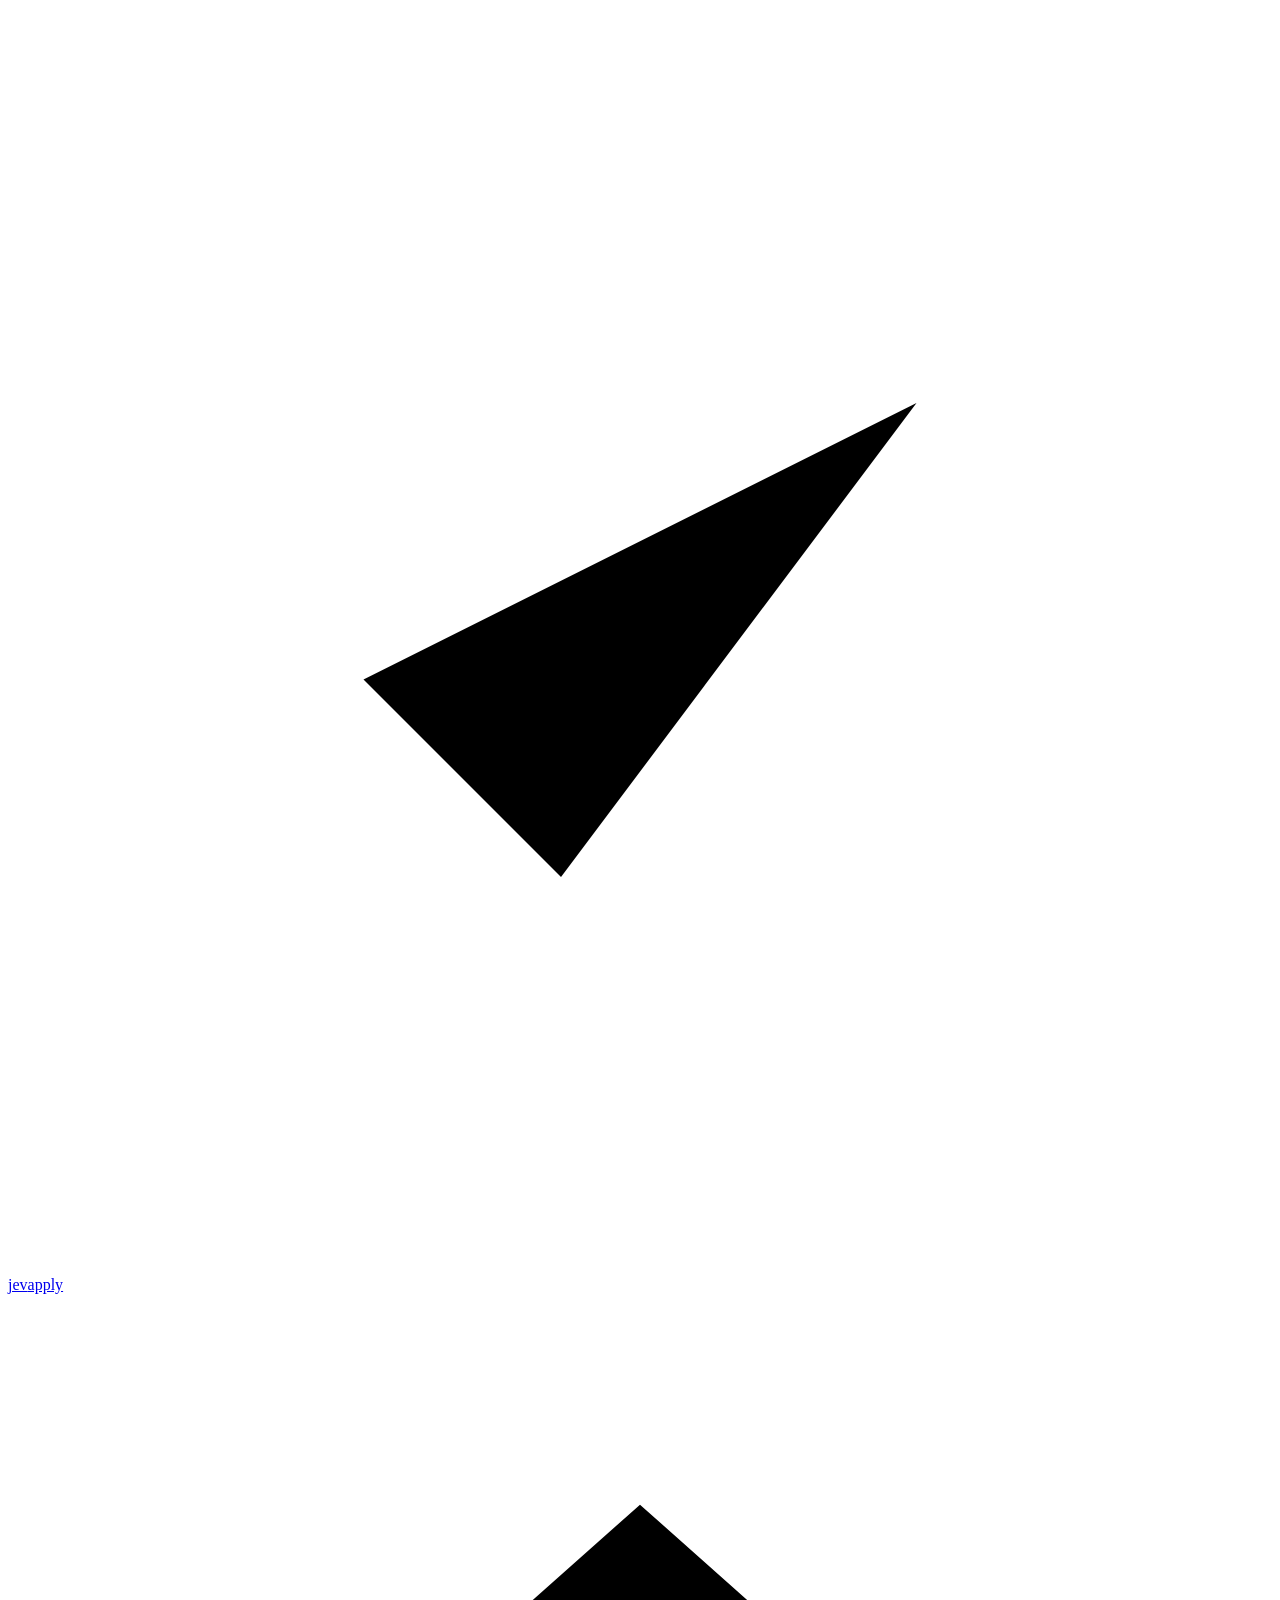
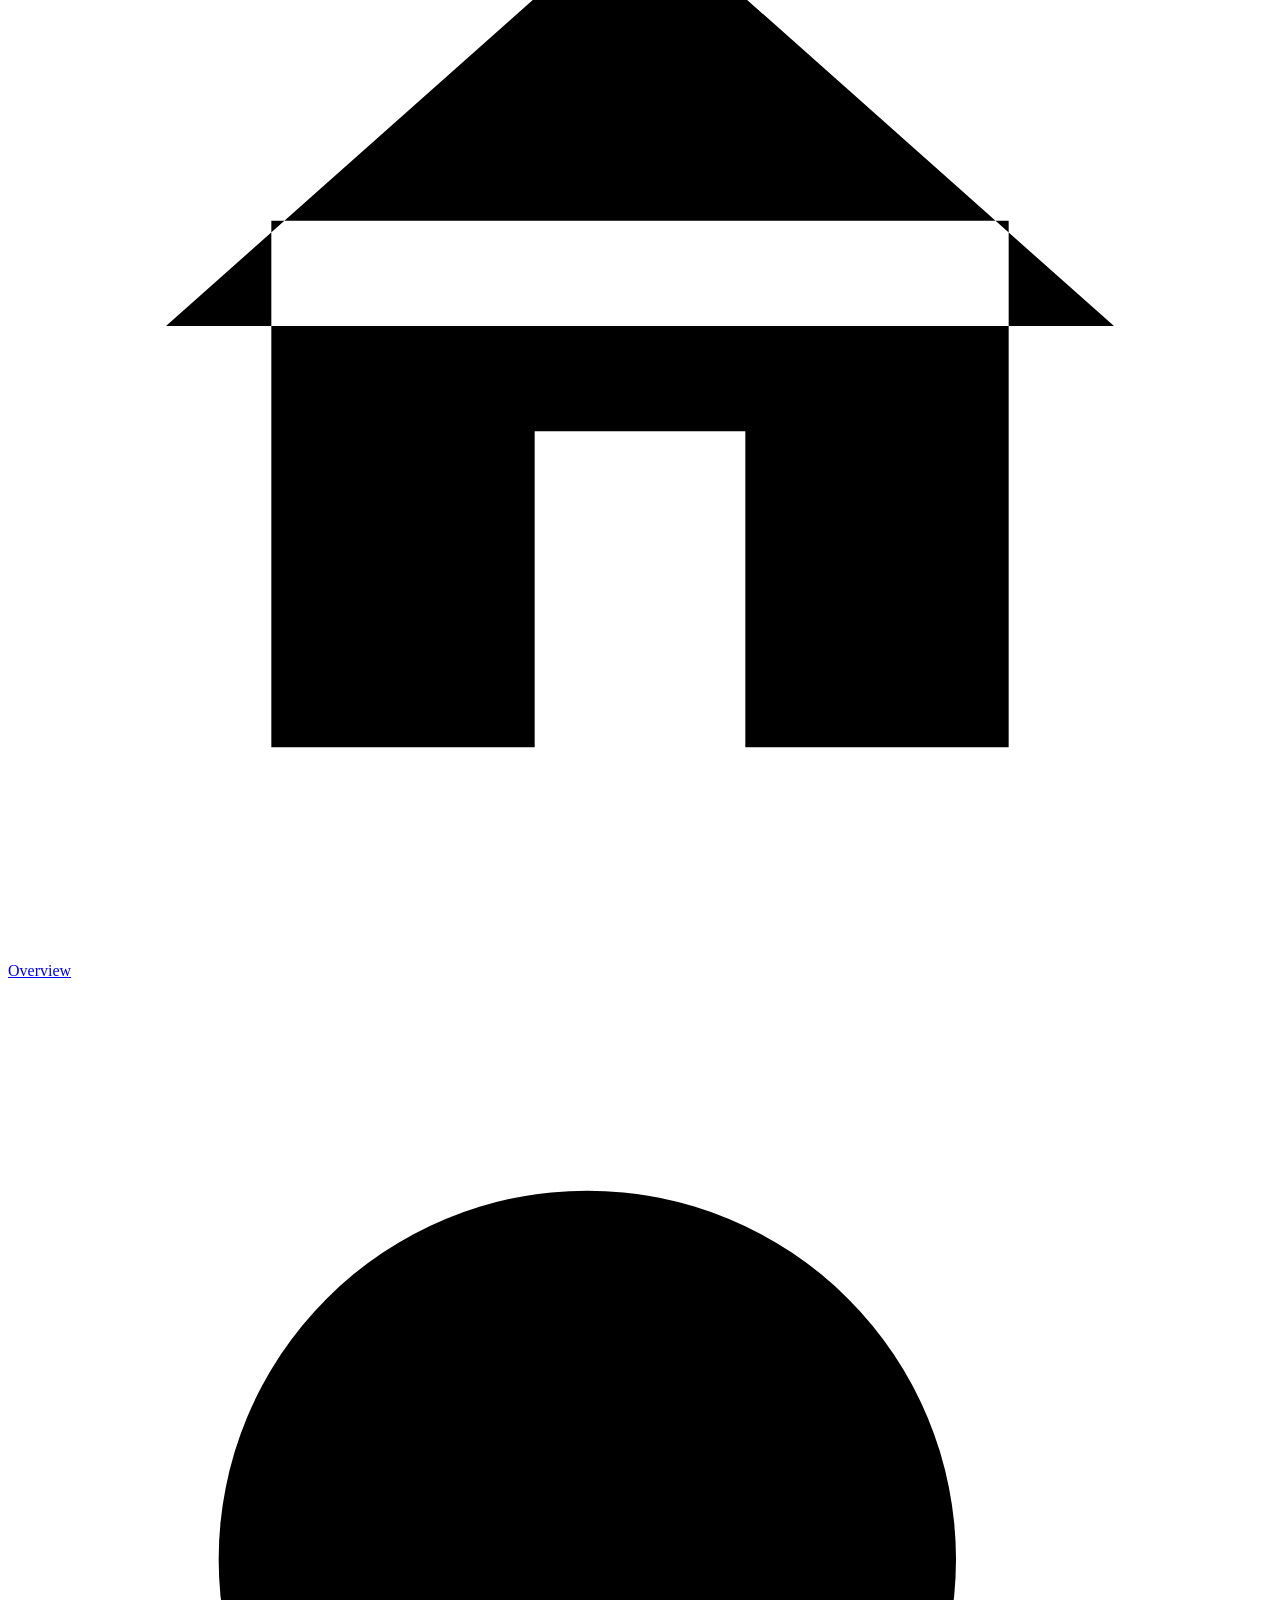
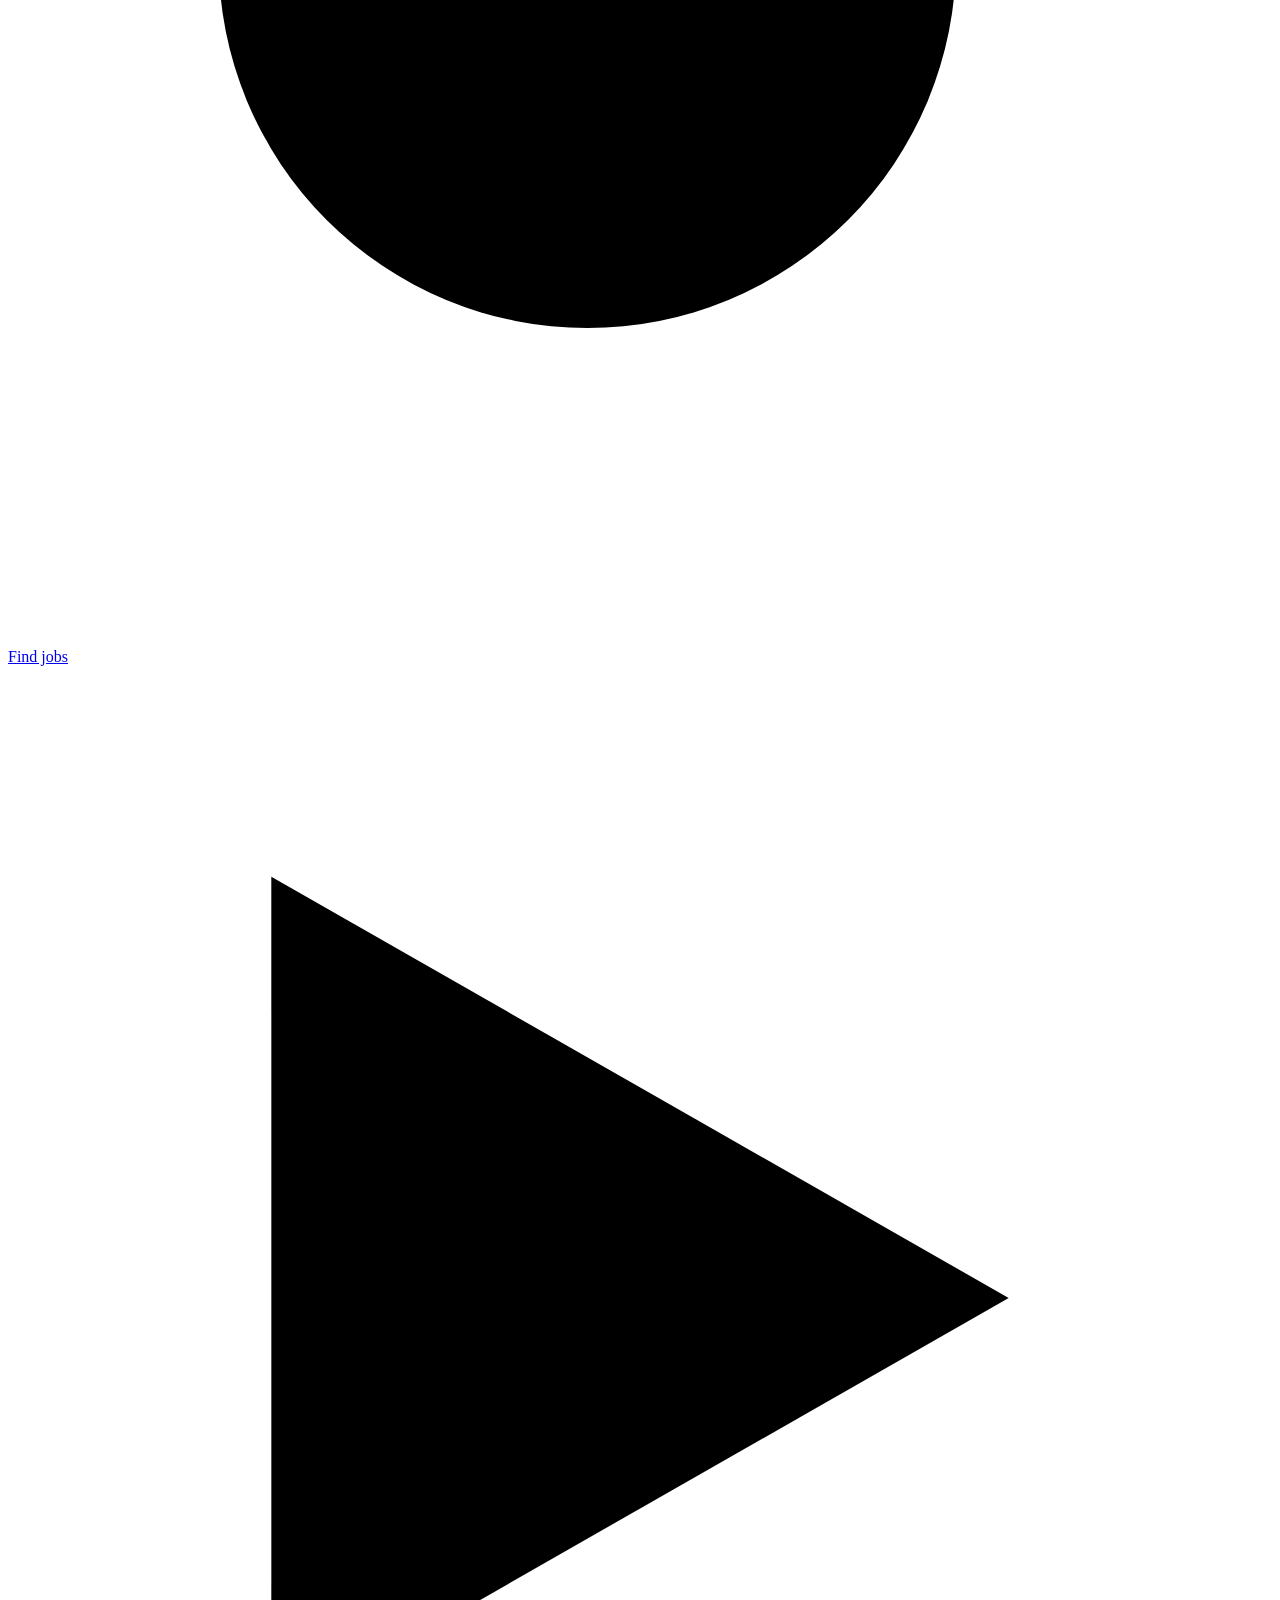
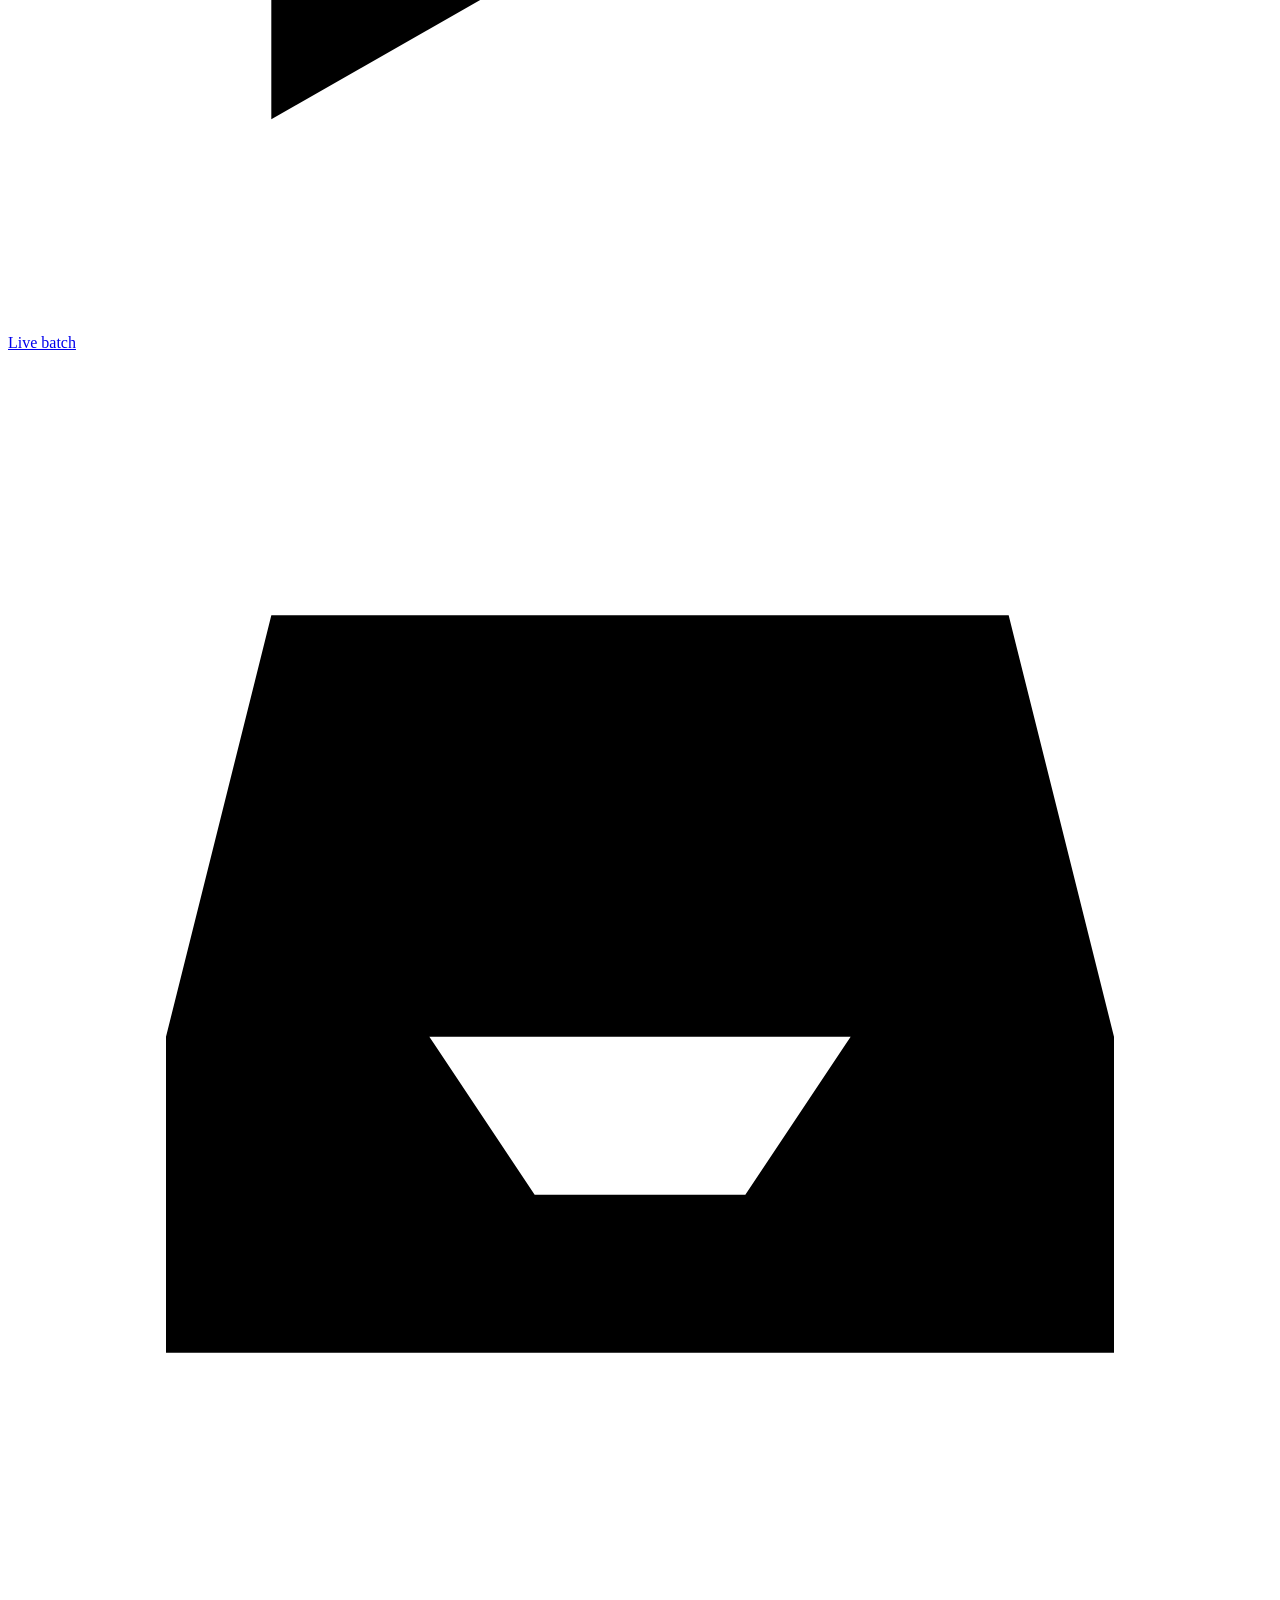
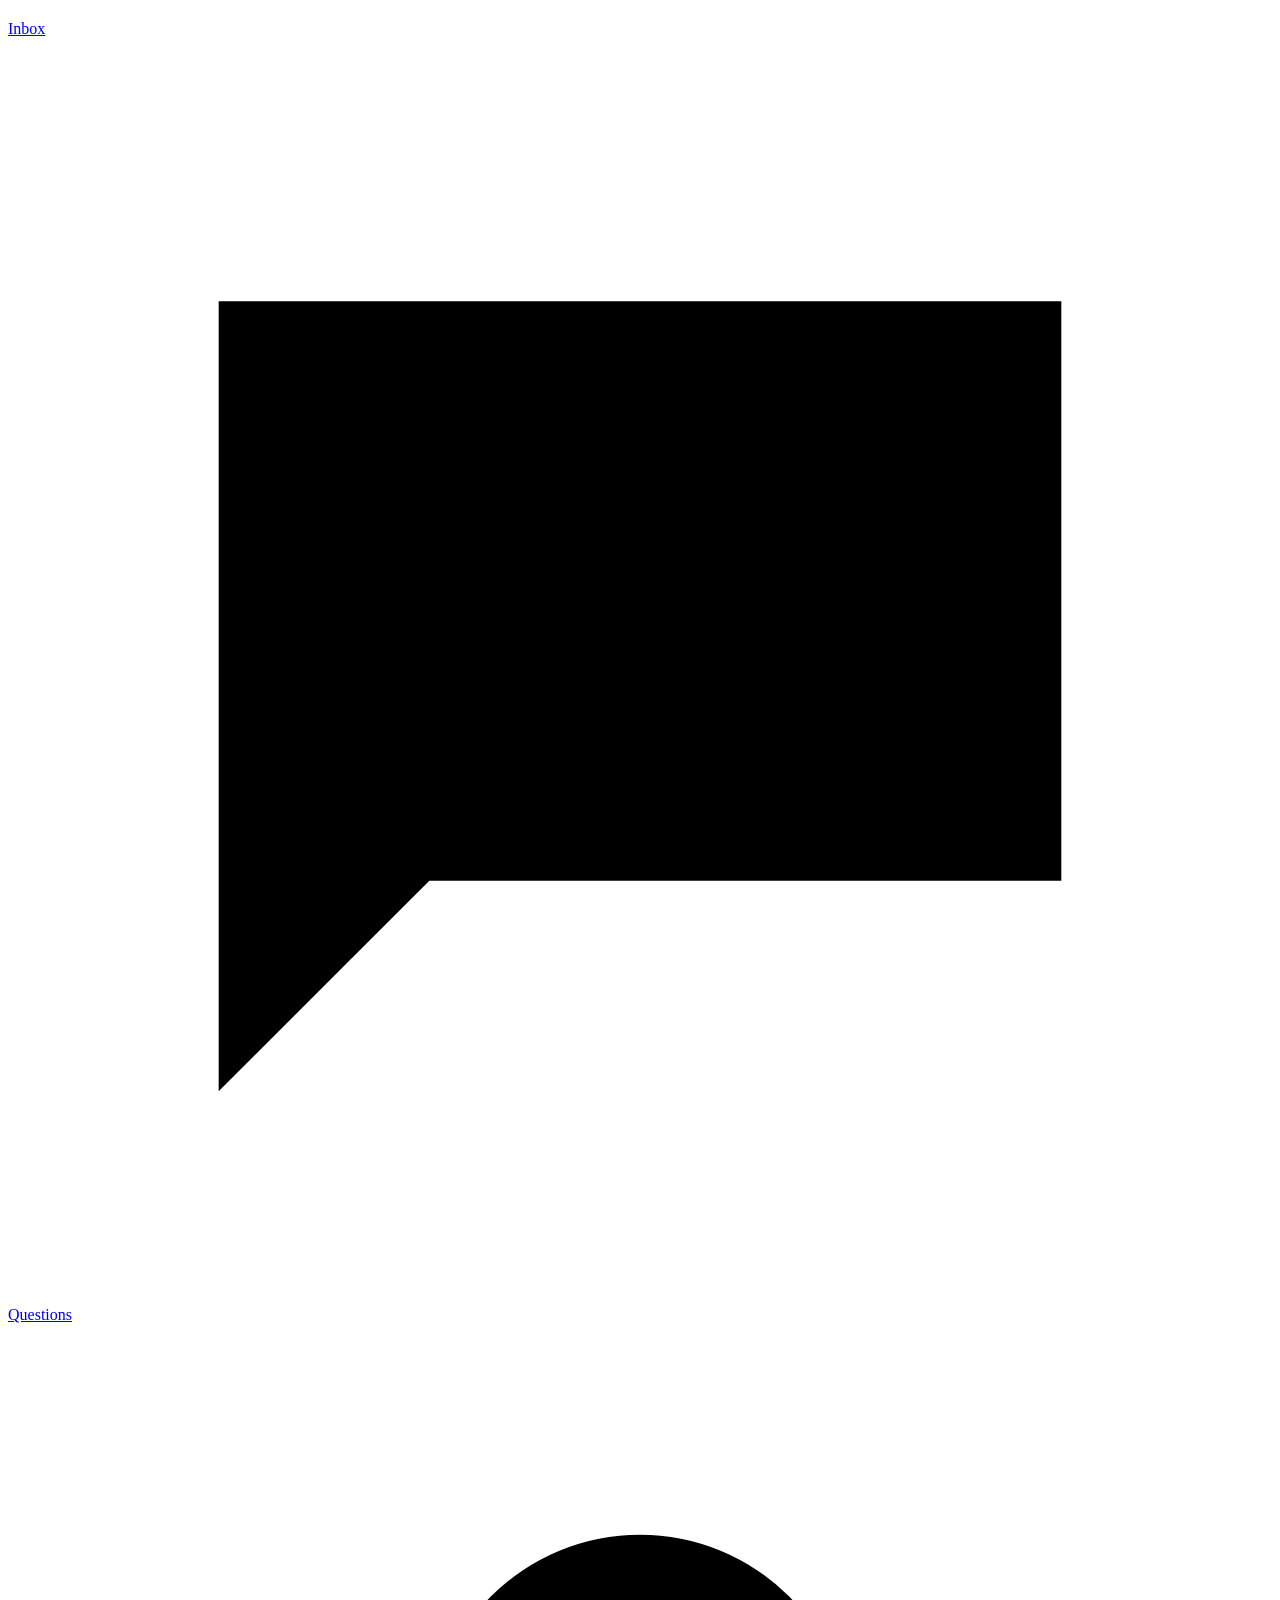
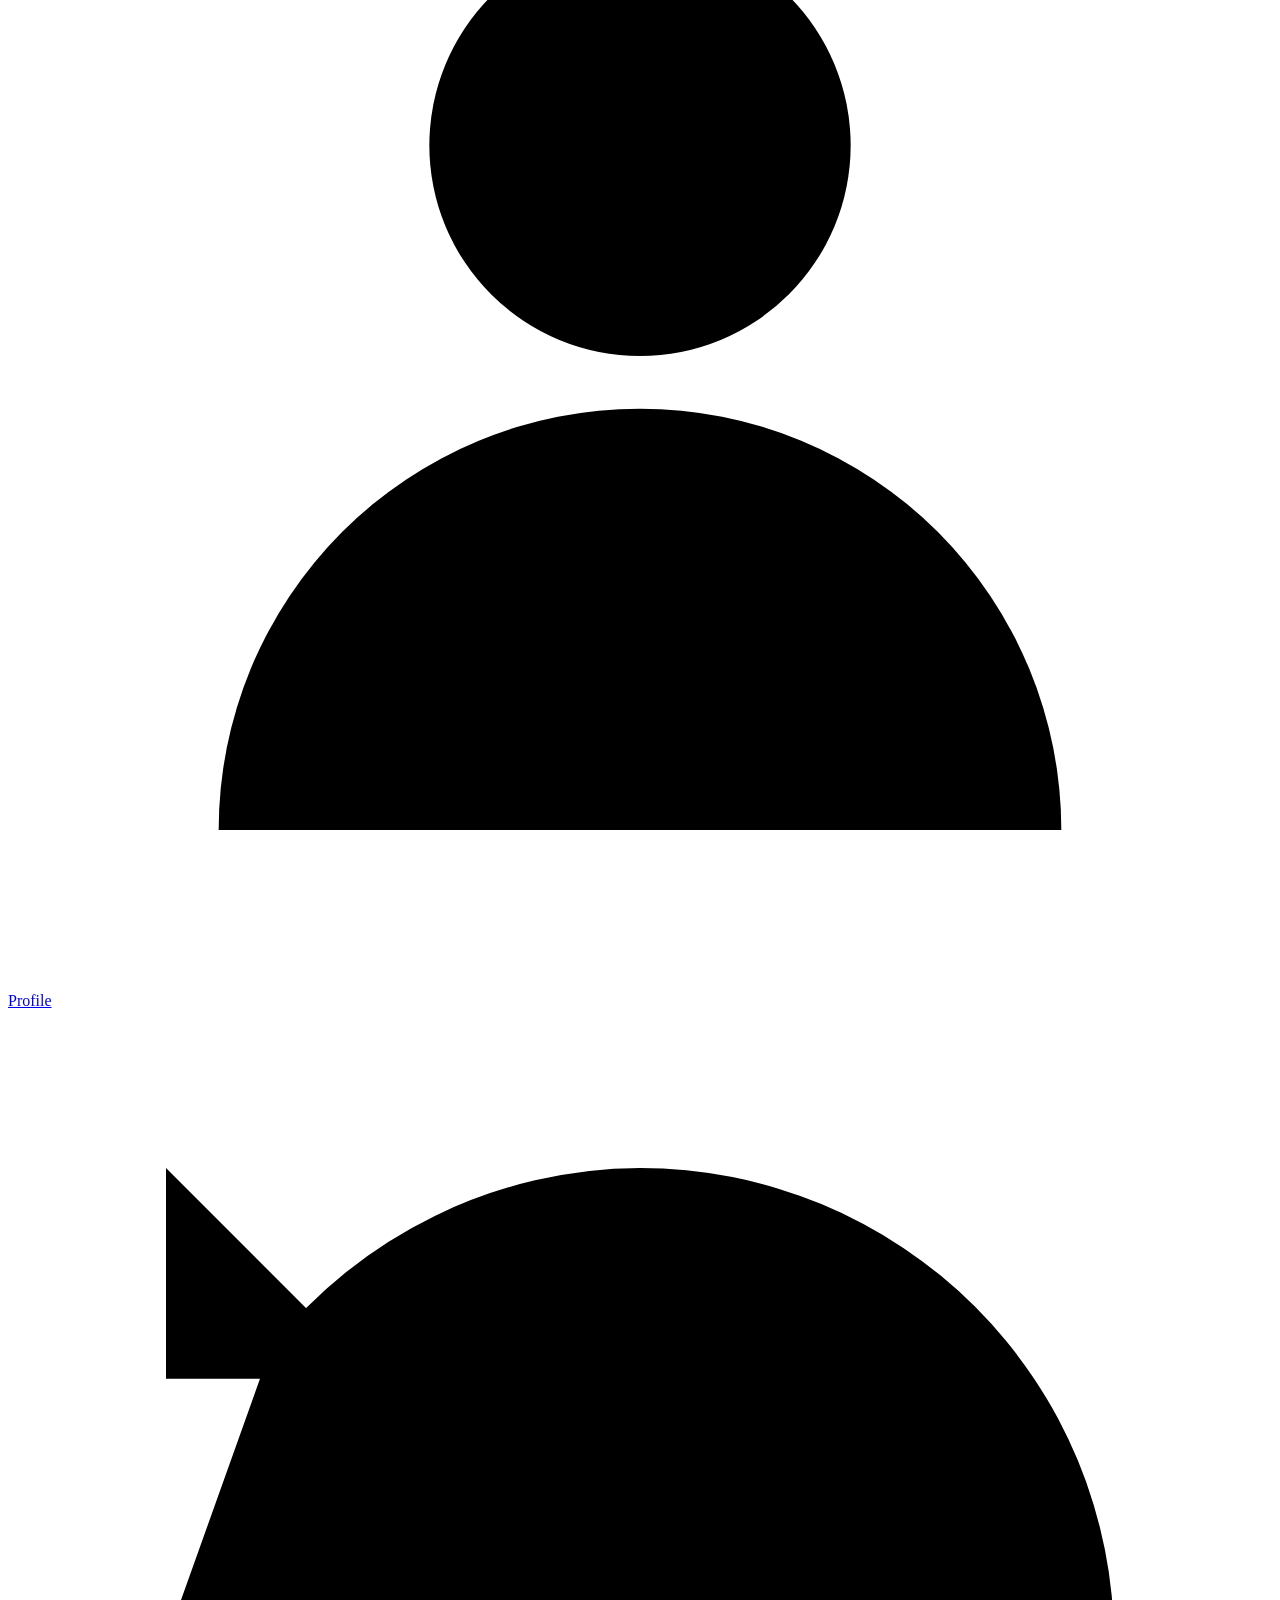
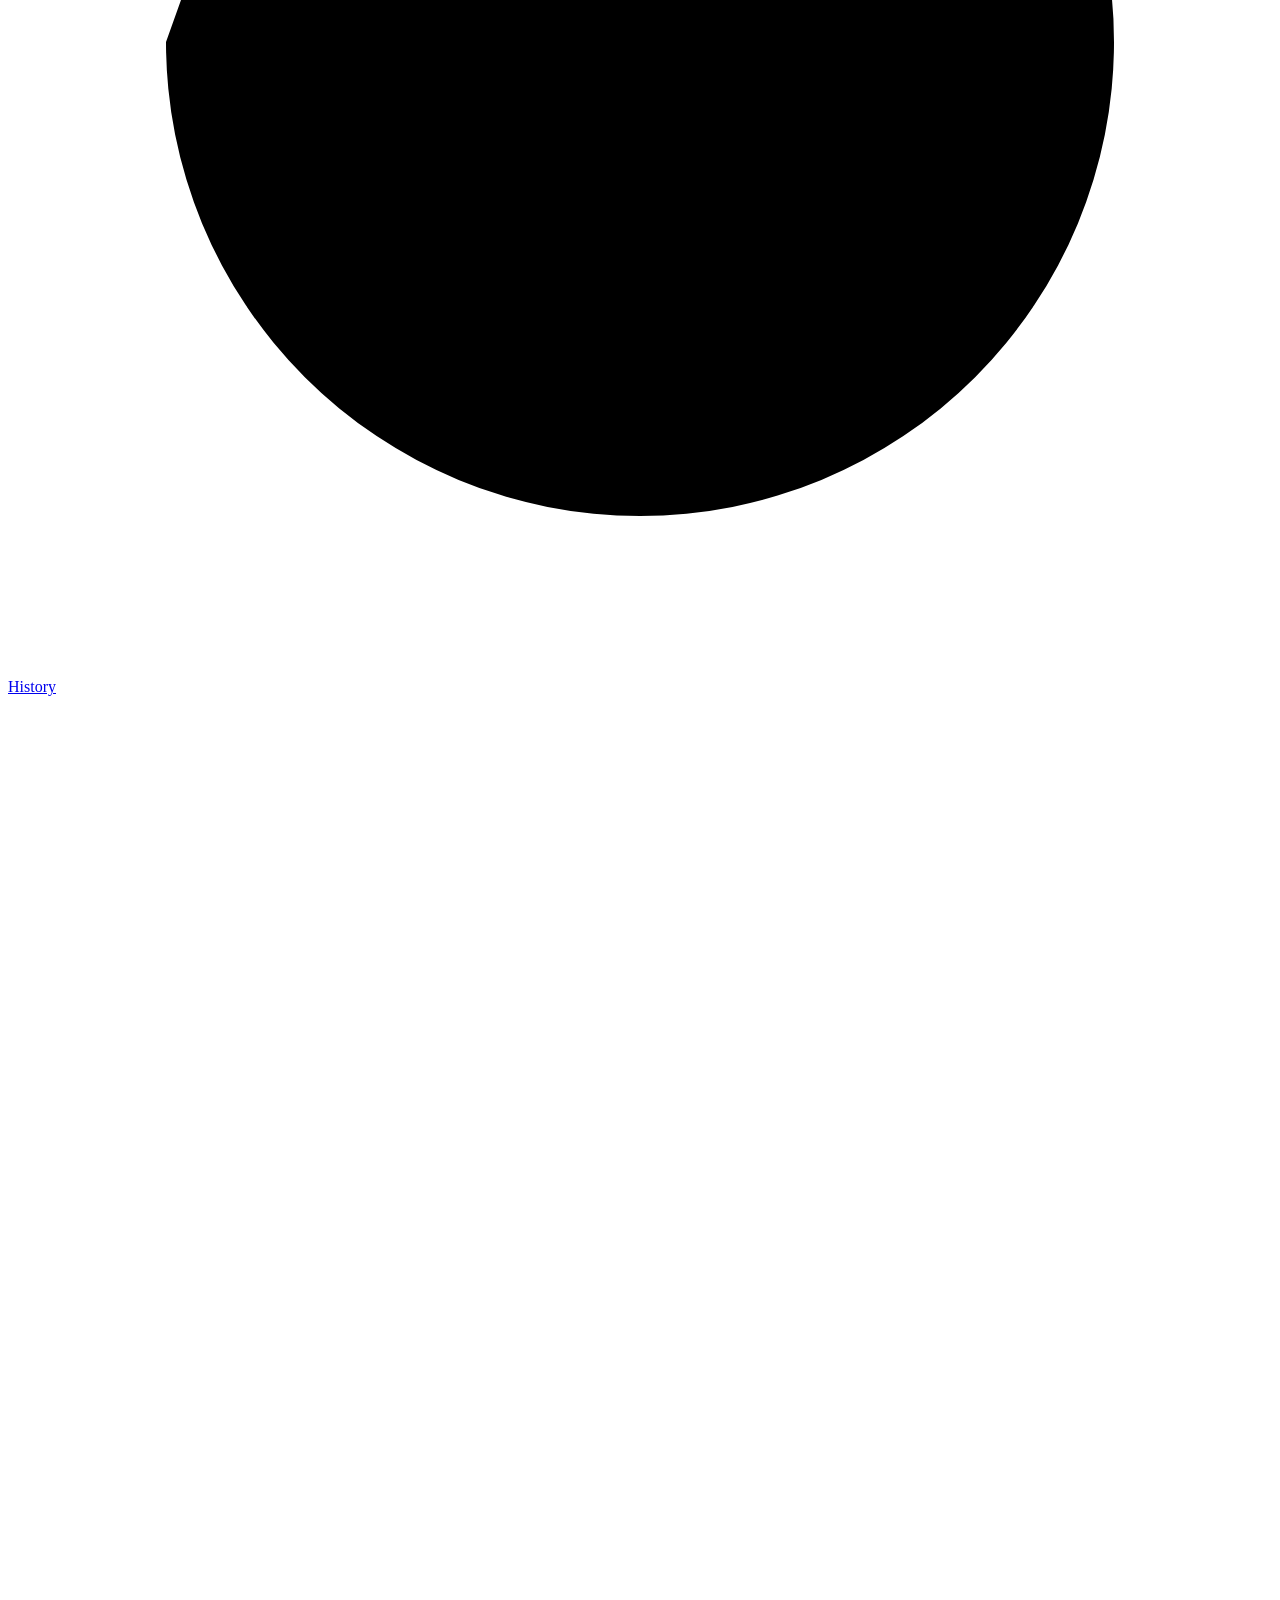
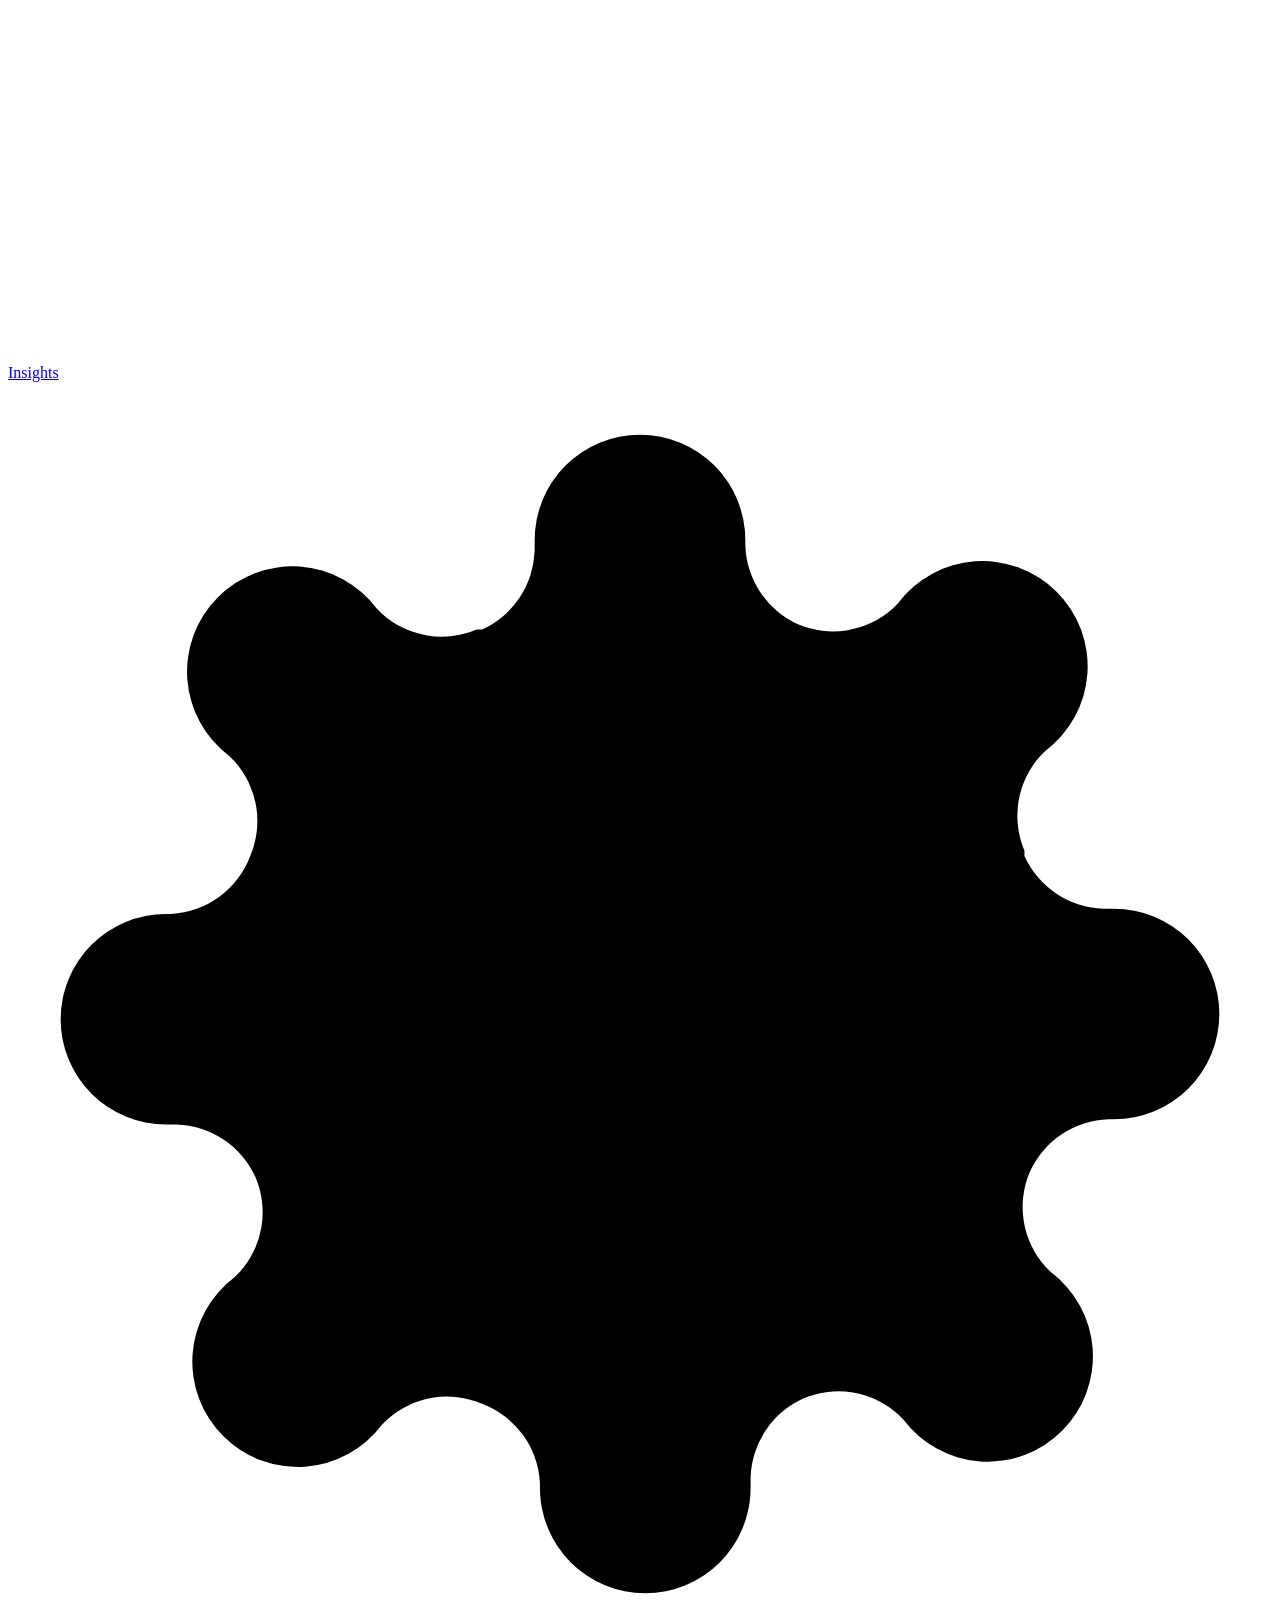
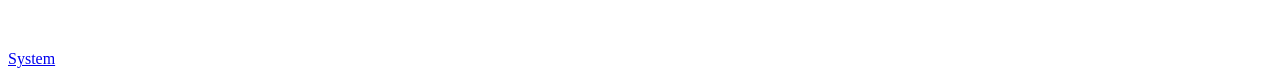
==== jev_apply/web/static/index.html @ 8baf9ad6 "WEB UI added" ====
<!doctype html>
<html lang="en">
<head>
  <meta charset="utf-8">
  <meta name="viewport" content="width=device-width, initial-scale=1">
  <meta name="jev-token" content="__JEV_TOKEN__">
  <title>jev-apply</title>
  <link rel="icon" href="data:image/svg+xml,%3Csvg xmlns='http://www.w3.org/2000/svg' viewBox='0 0 32 32'%3E%3Crect width='32' height='32' rx='8' fill='%236d5efc'/%3E%3Cpath d='M9 17l5 5 9-12' stroke='white' stroke-width='3.2' fill='none' stroke-linecap='round' stroke-linejoin='round'/%3E%3C/svg%3E">
  <link rel="stylesheet" href="/static/styles.css">
</head>
<body>
  <div class="shell">
    <aside class="sidebar">
      <a class="brand" href="#/">
        <span class="logo"><svg viewBox="0 0 32 32"><path d="M9 17l5 5 9-12"/></svg></span>
        <span class="brand-text">jev<span>apply</span></span>
      </a>
      <nav id="nav">
        <a href="#/" data-page="overview"><svg viewBox="0 0 24 24"><path d="M3 12l9-8 9 8M5 10v10h5v-6h4v6h5V10"/></svg><span>Overview</span></a>
        <a href="#/find" data-page="find"><svg viewBox="0 0 24 24"><circle cx="11" cy="11" r="7"/><path d="M21 21l-5-5"/></svg><span>Find jobs</span></a>
        <a href="#/batch" data-page="batch"><svg viewBox="0 0 24 24"><path d="M5 4l14 8-14 8z"/></svg><span>Live batch</span><i class="dot" id="nav-live" hidden></i></a>
        <a href="#/inbox" data-page="inbox"><svg viewBox="0 0 24 24"><path d="M3 13h5l2 3h4l2-3h5M5 5h14l2 8v6H3v-6z"/></svg><span>Inbox</span><b class="count" id="nav-inbox" hidden></b></a>
        <a href="#/questions" data-page="questions"><svg viewBox="0 0 24 24"><path d="M4 5h16v11H8l-4 4z"/><path d="M10 9.5a2 2 0 113 1.7c-.6.4-1 .8-1 1.5"/></svg><span>Questions</span><b class="count" id="nav-questions" hidden></b></a>
        <a href="#/profile" data-page="profile"><svg viewBox="0 0 24 24"><circle cx="12" cy="8" r="4"/><path d="M4 21a8 8 0 0116 0"/></svg><span>Profile</span><i class="dot warn" id="nav-dirty" hidden></i></a>
        <a href="#/history" data-page="history"><svg viewBox="0 0 24 24"><path d="M3 12a9 9 0 109-9 9 9 0 00-7 3.4M3 3v4h4"/><path d="M12 7v5l3 2"/></svg><span>History</span></a>
        <a href="#/insights" data-page="insights"><svg viewBox="0 0 24 24"><path d="M4 20V10M10 20V4M16 20v-7M22 20H2"/></svg><span>Insights</span></a>
        <a href="#/settings" data-page="settings"><svg viewBox="0 0 24 24"><circle cx="12" cy="12" r="3"/><path d="M19.4 15a1.7 1.7 0 00.3 1.8l.1.1a2 2 0 11-2.8 2.8l-.1-.1a1.7 1.7 0 00-1.8-.3 1.7 1.7 0 00-1 1.5V21a2 2 0 11-4 0v-.1a1.7 1.7 0 00-1.1-1.5 1.7 1.7 0 00-1.8.3l-.1.1a2 2 0 11-2.8-2.8l.1-.1a1.7 1.7 0 00.3-1.8 1.7 1.7 0 00-1.5-1H3a2 2 0 110-4h.1a1.7 1.7 0 001.5-1.1 1.7 1.7 0 00-.3-1.8l-.1-.1a2 2 0 112.8-2.8l.1.1a1.7 1.7 0 001.8.3H9a1.7 1.7 0 001-1.5V3a2 2 0 114 0v.1a1.7 1.7 0 001 1.5 1.7 1.7 0 001.8-.3l.1-.1a2 2 0 112.8 2.8l-.1.1a1.7 1.7 0 00-.3 1.8V9a1.7 1.7 0 001.5 1H21a2 2 0 110 4h-.1a1.7 1.7 0 00-1.5 1z"/></svg><span>System</span></a>
      </nav>
      <div class="sidebar-foot" id="model-badge"></div>
    </aside>
    <main id="main" tabindex="-1"></main>
  </div>
  <div id="toast" role="status" aria-live="polite"></div>
  <div id="drawer" class="drawer" hidden></div>
  <div id="modal" class="modal" hidden></div>
  <script type="module" src="/static/app.js"></script>
</body>
</html>
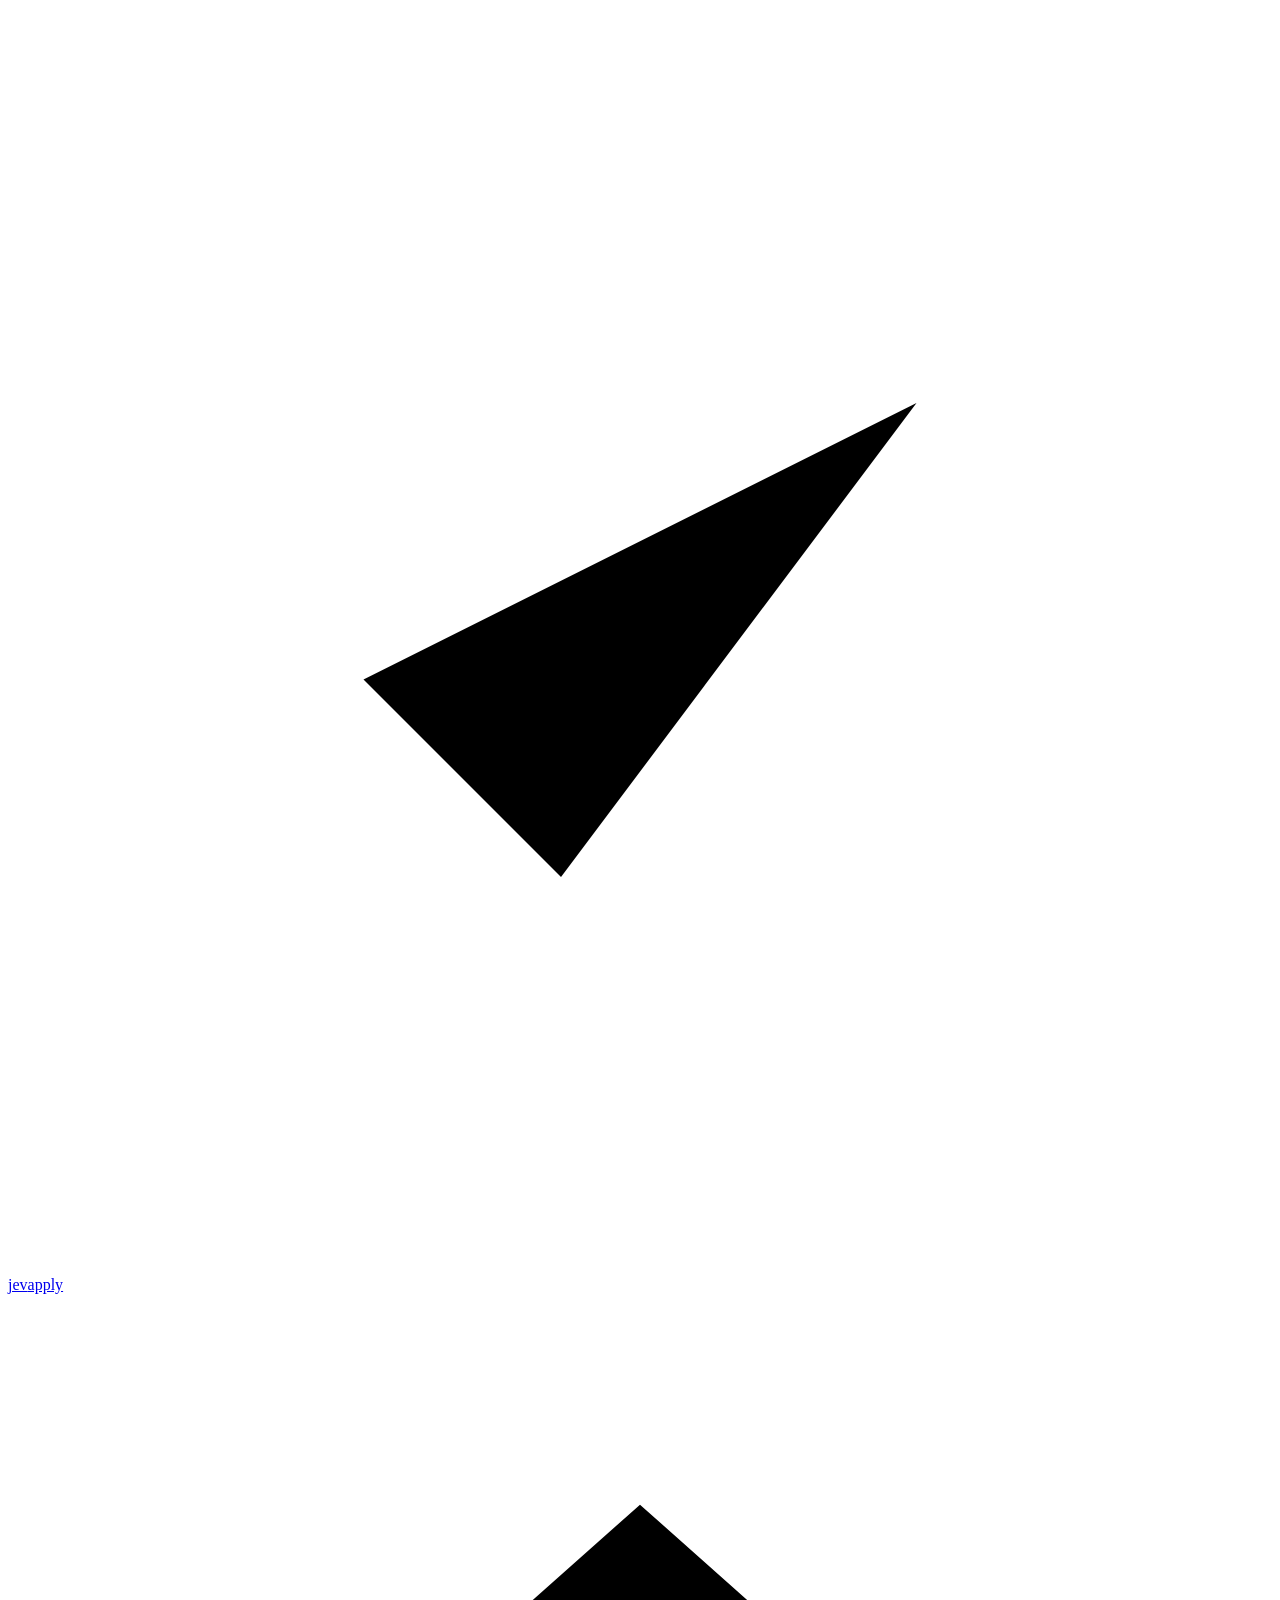
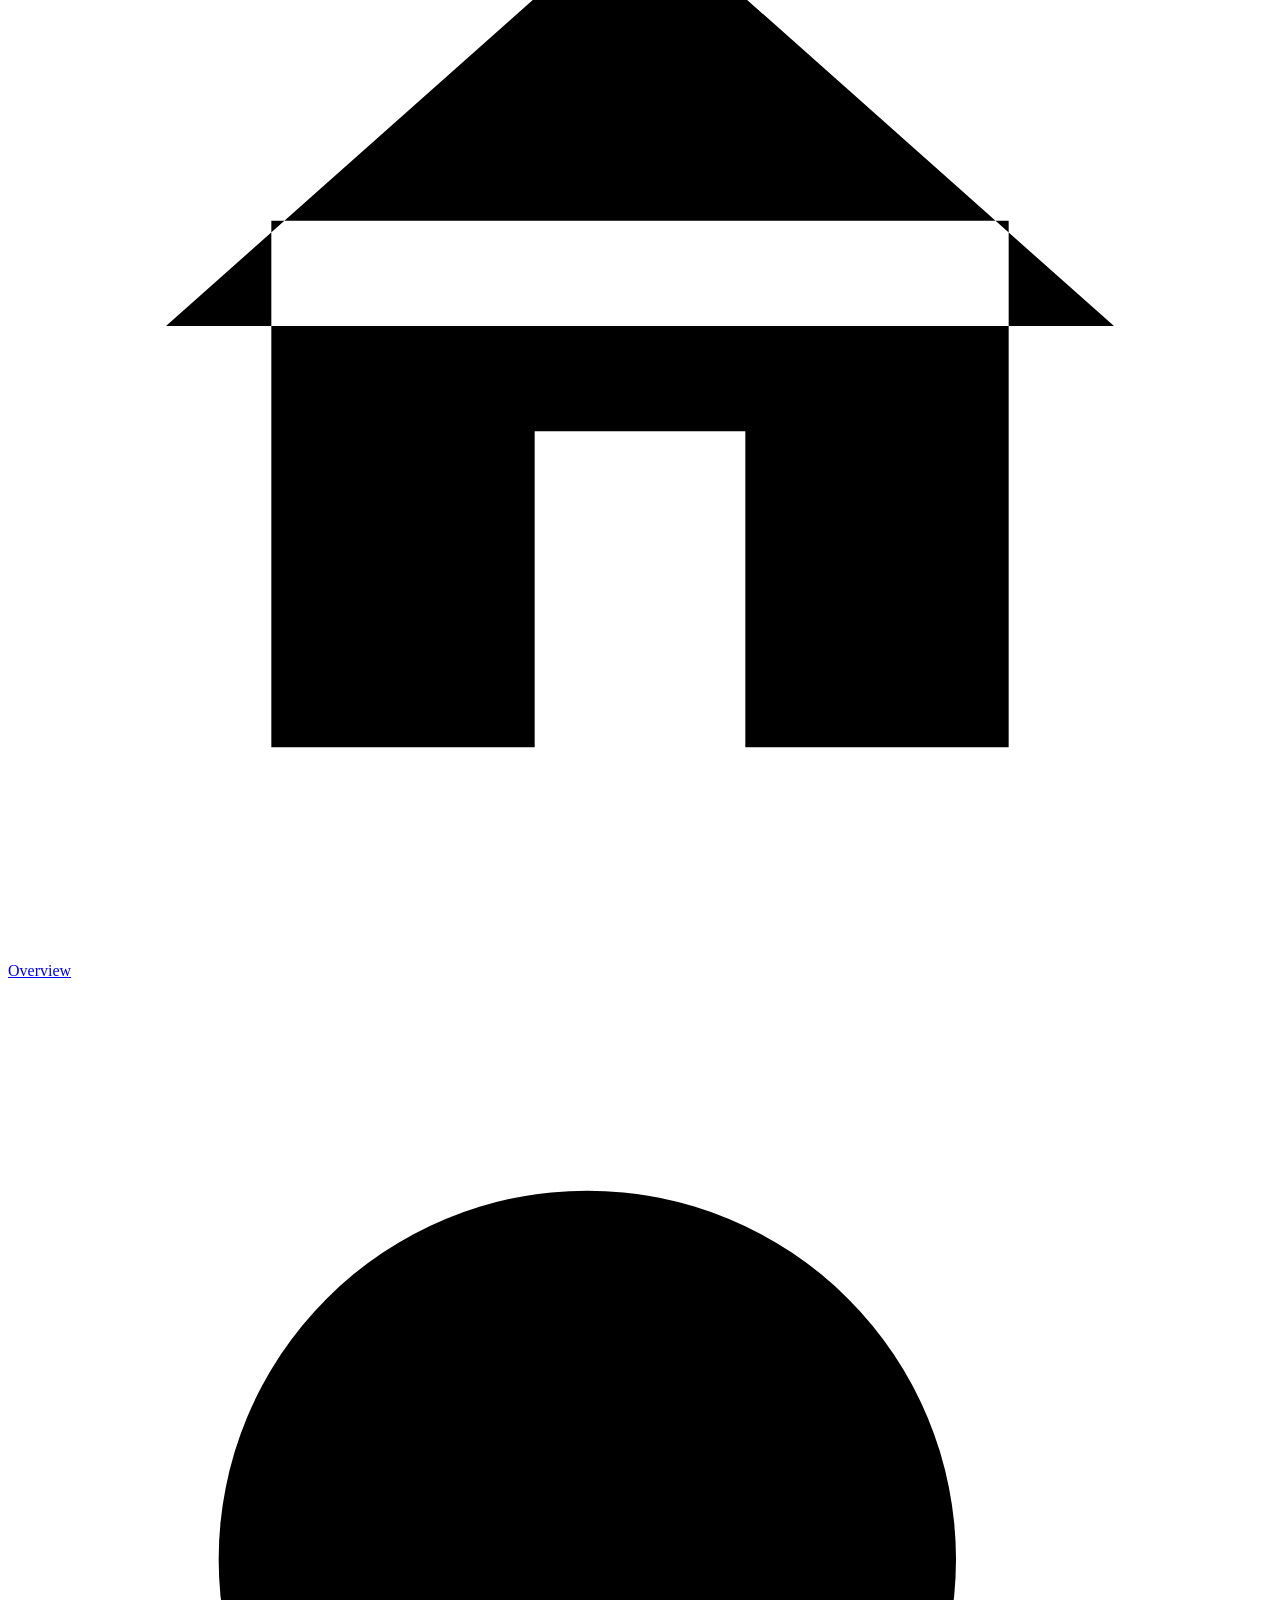
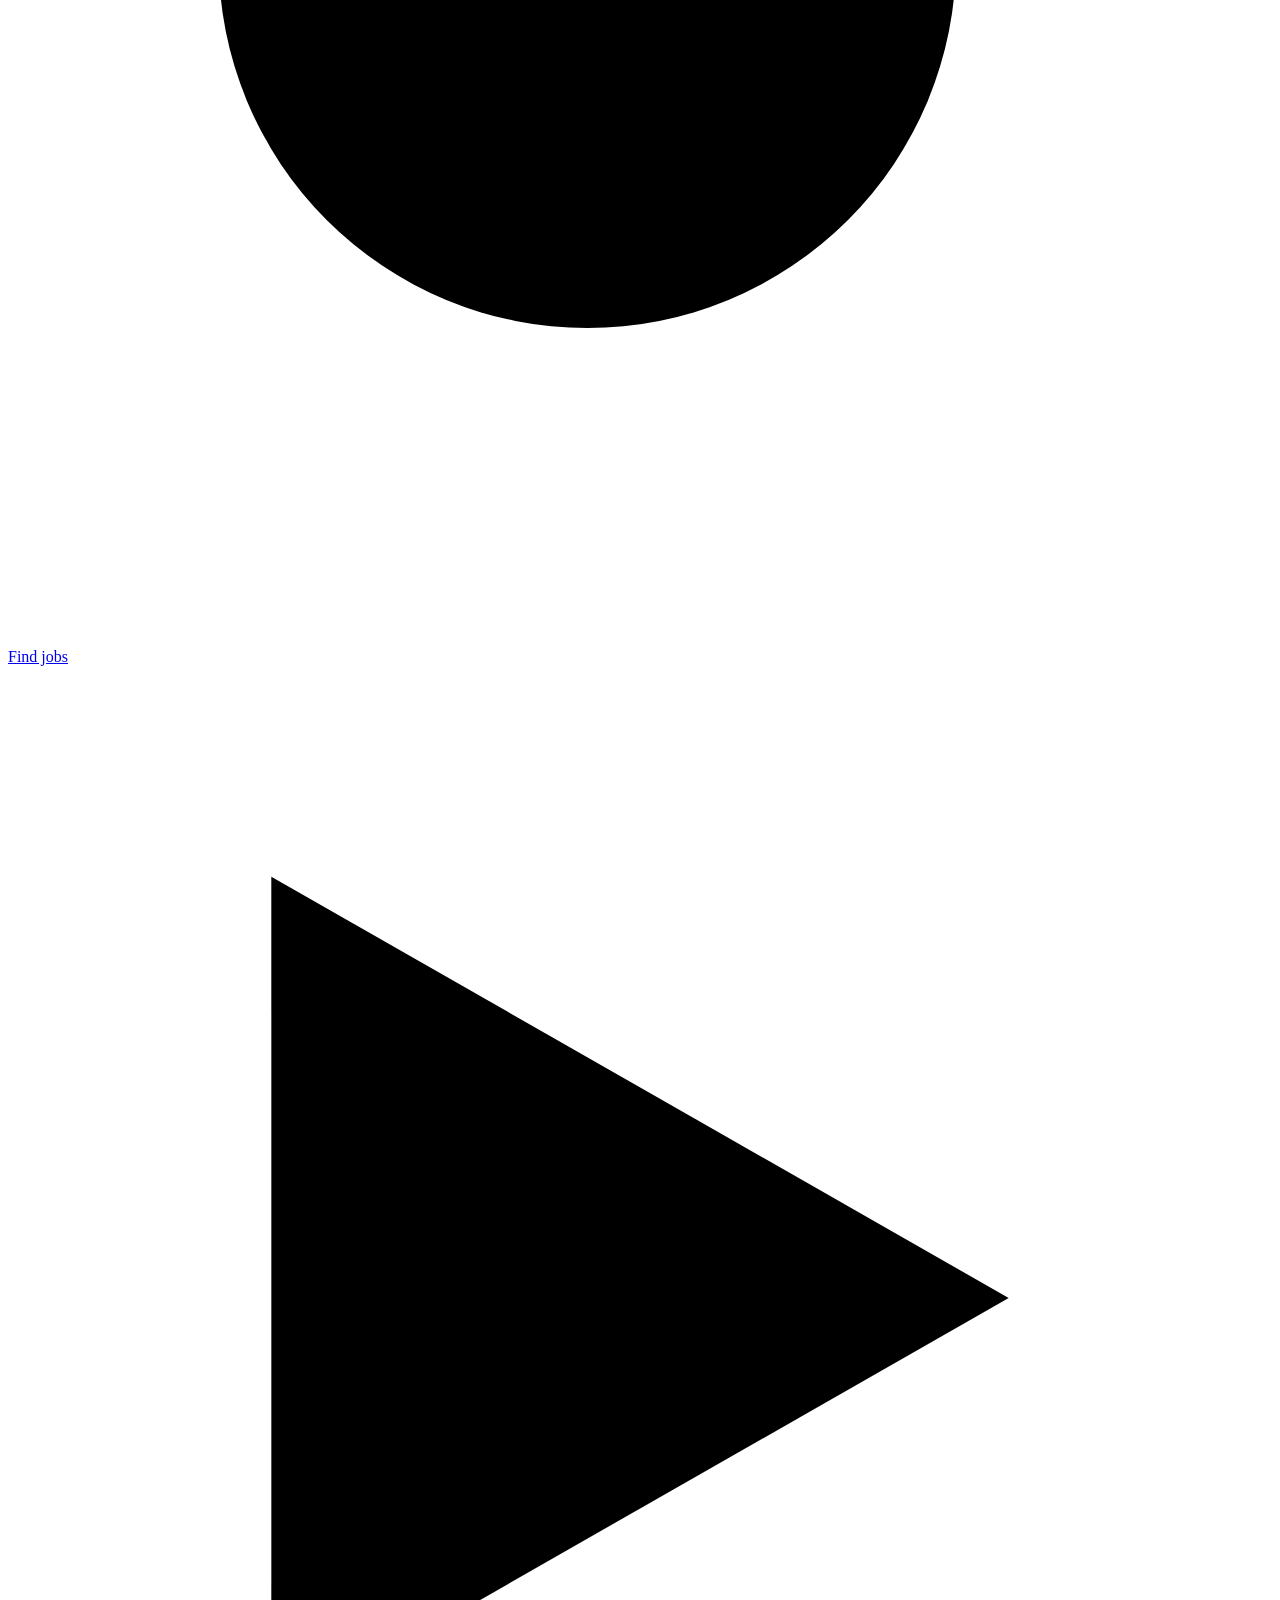
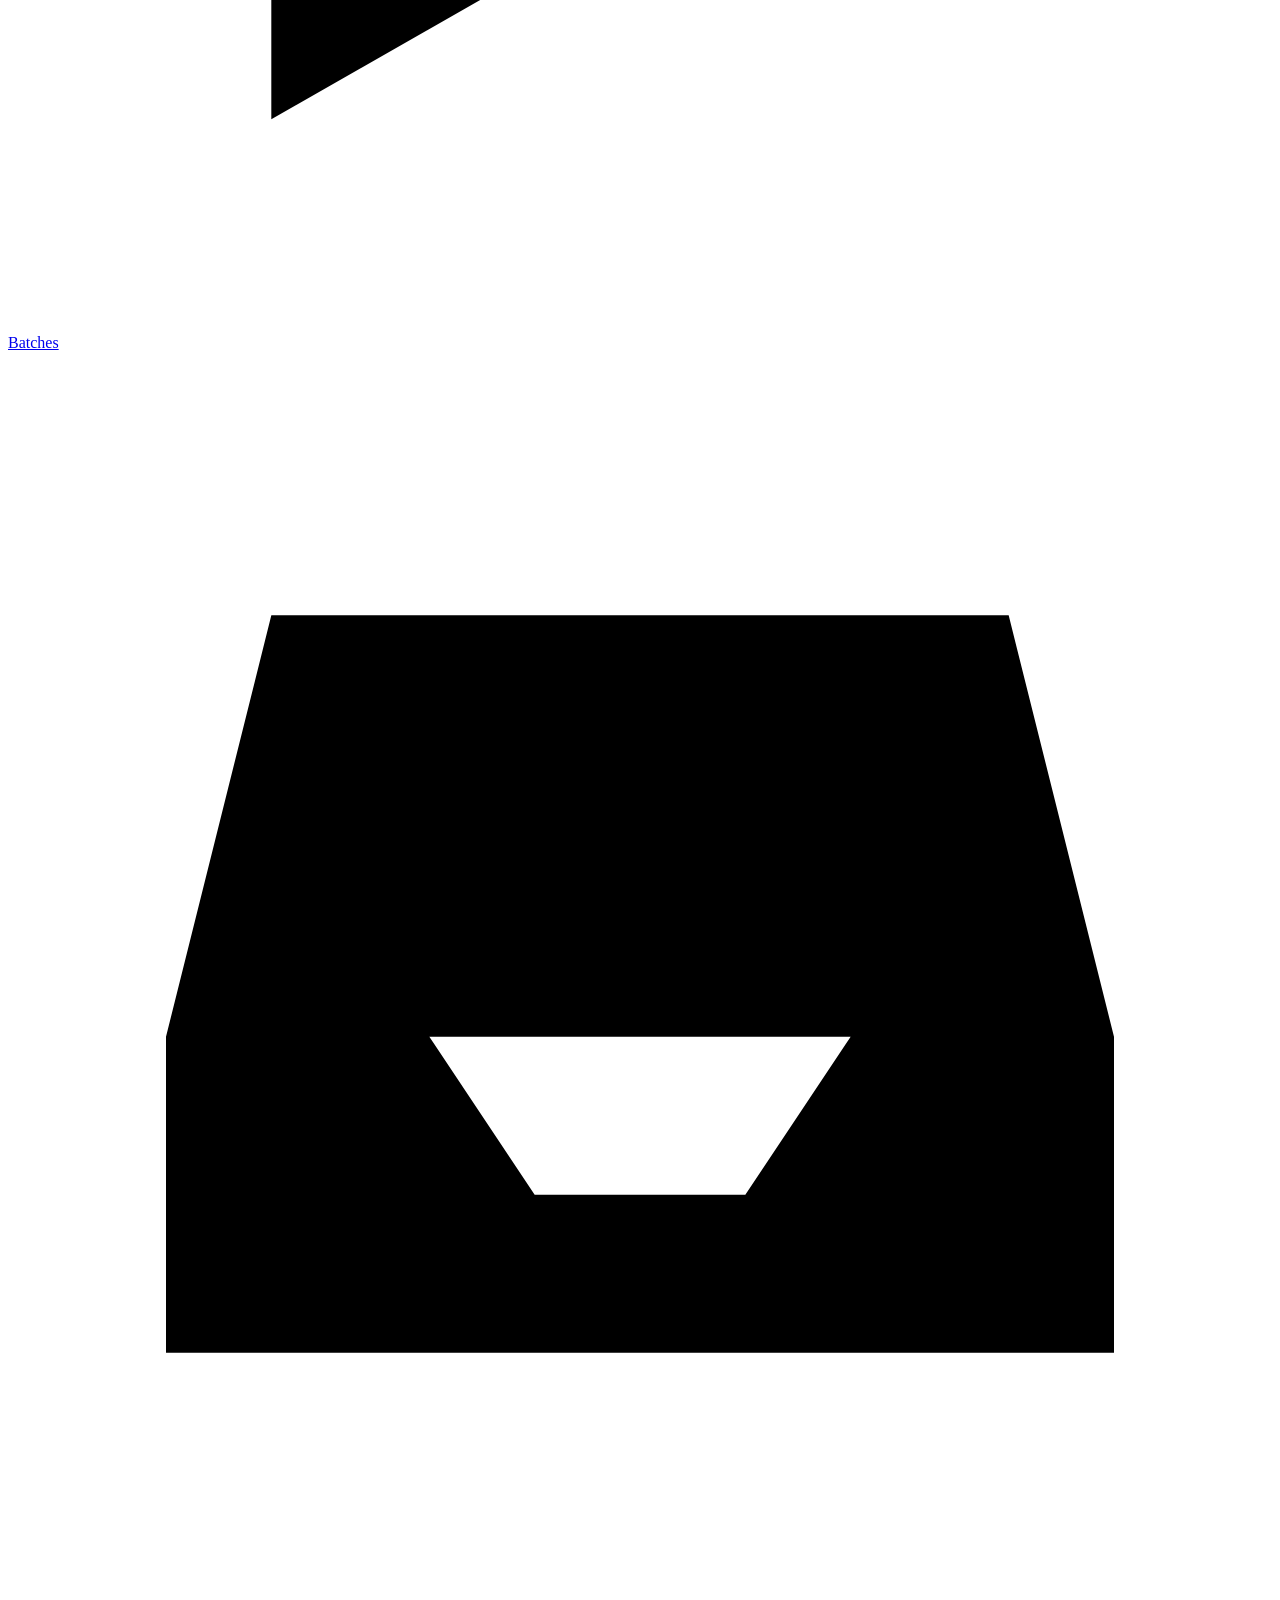
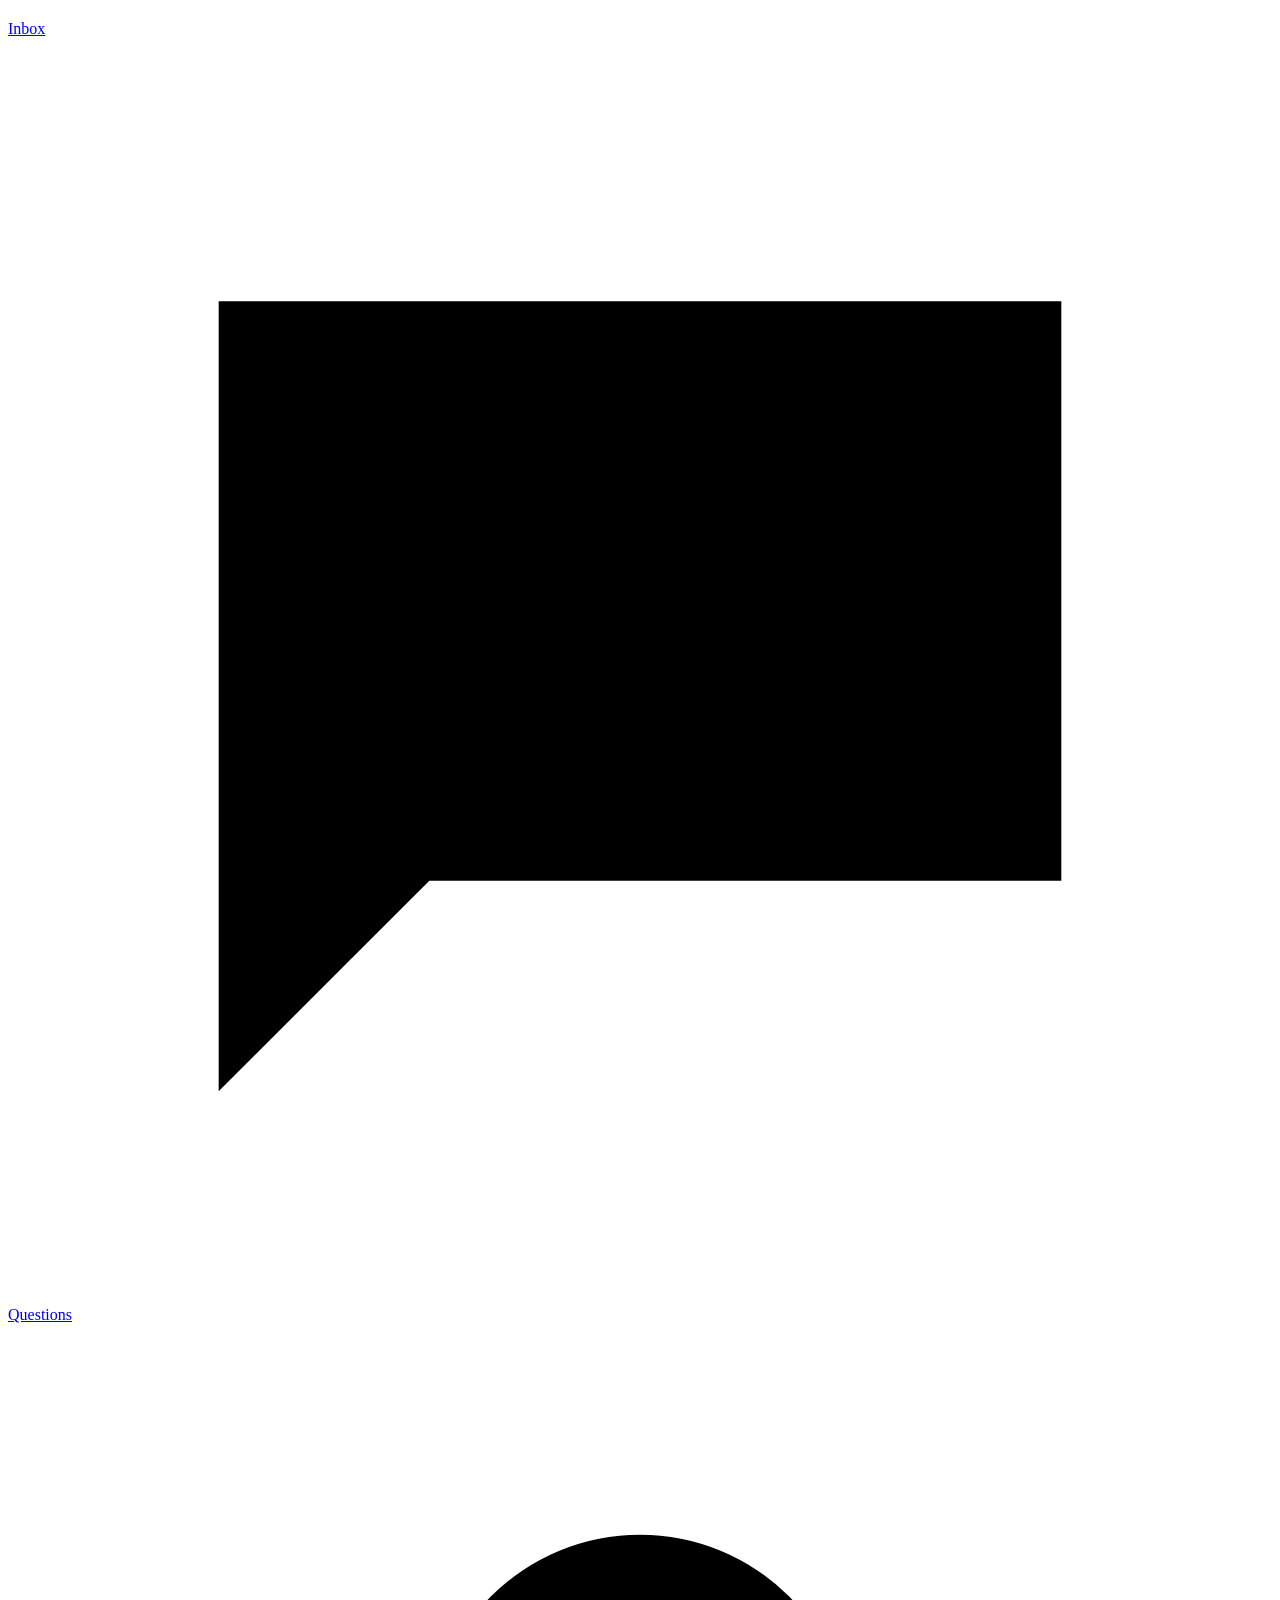
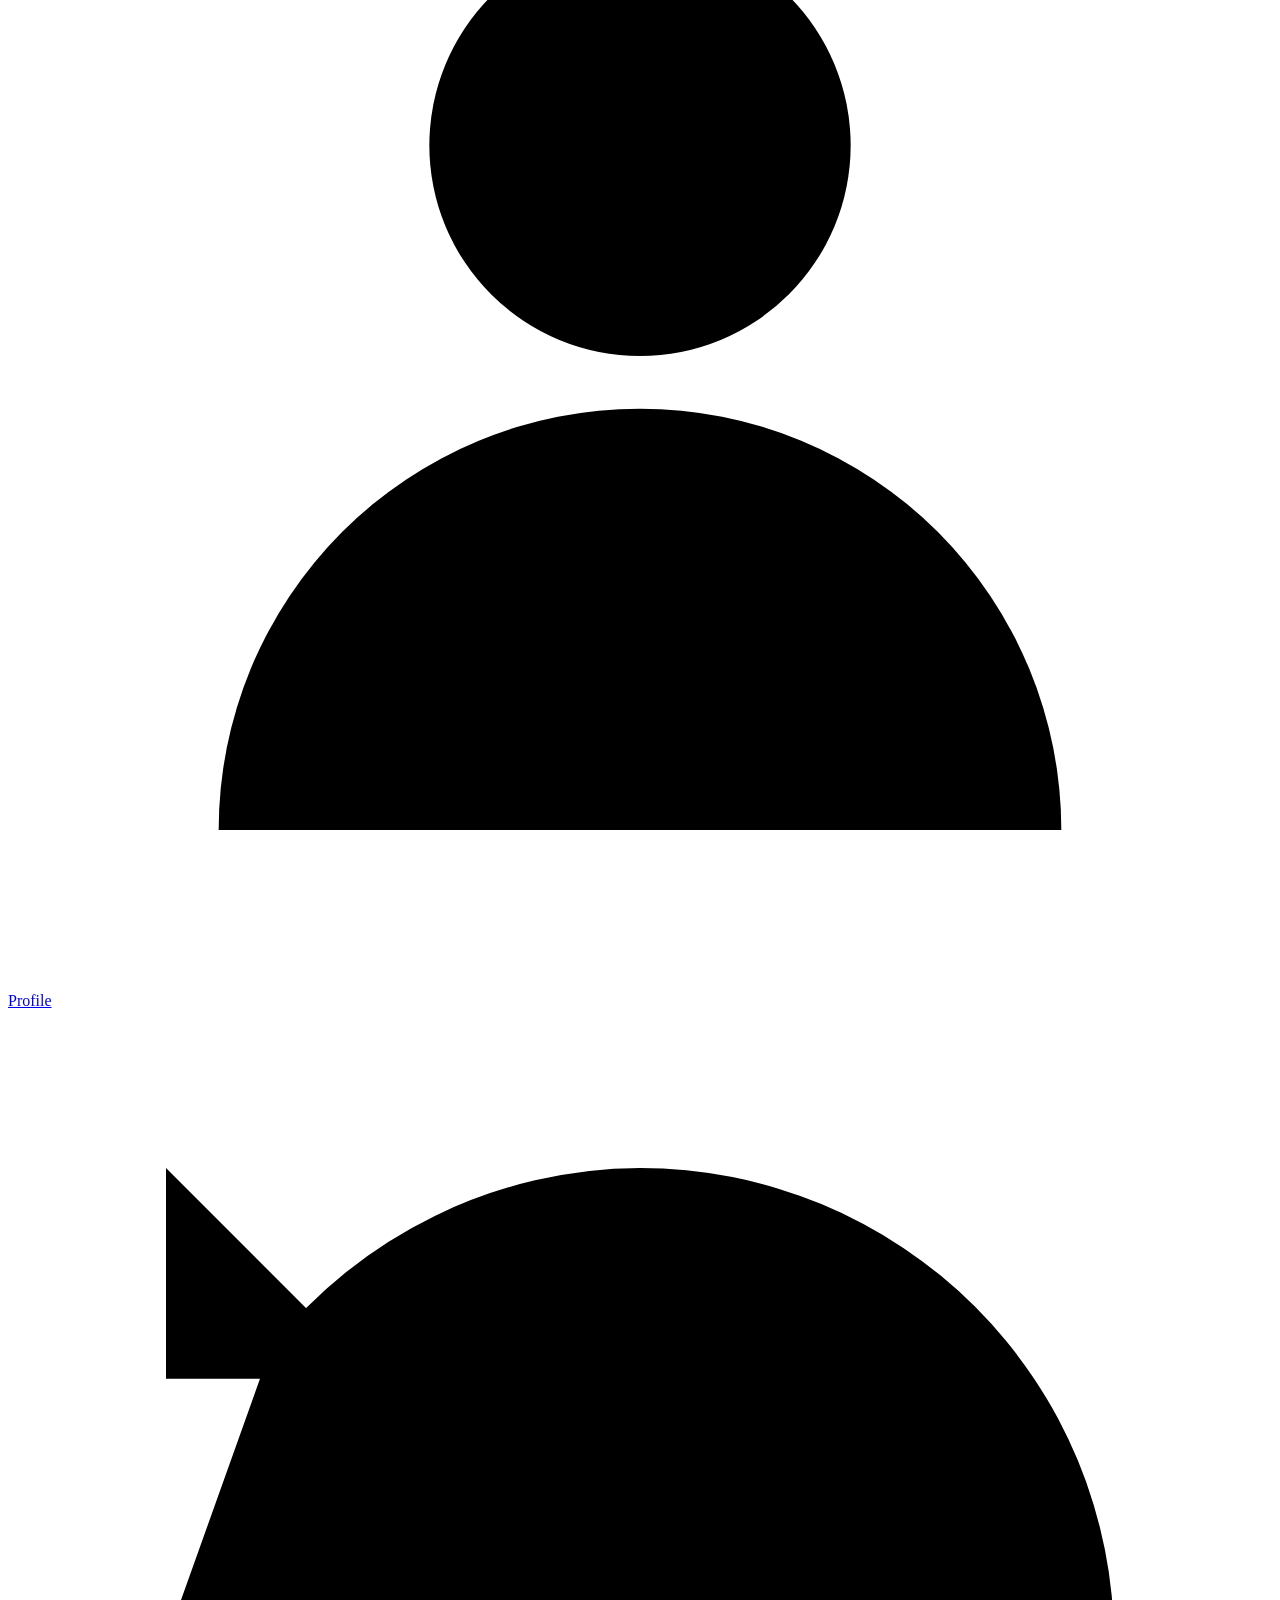
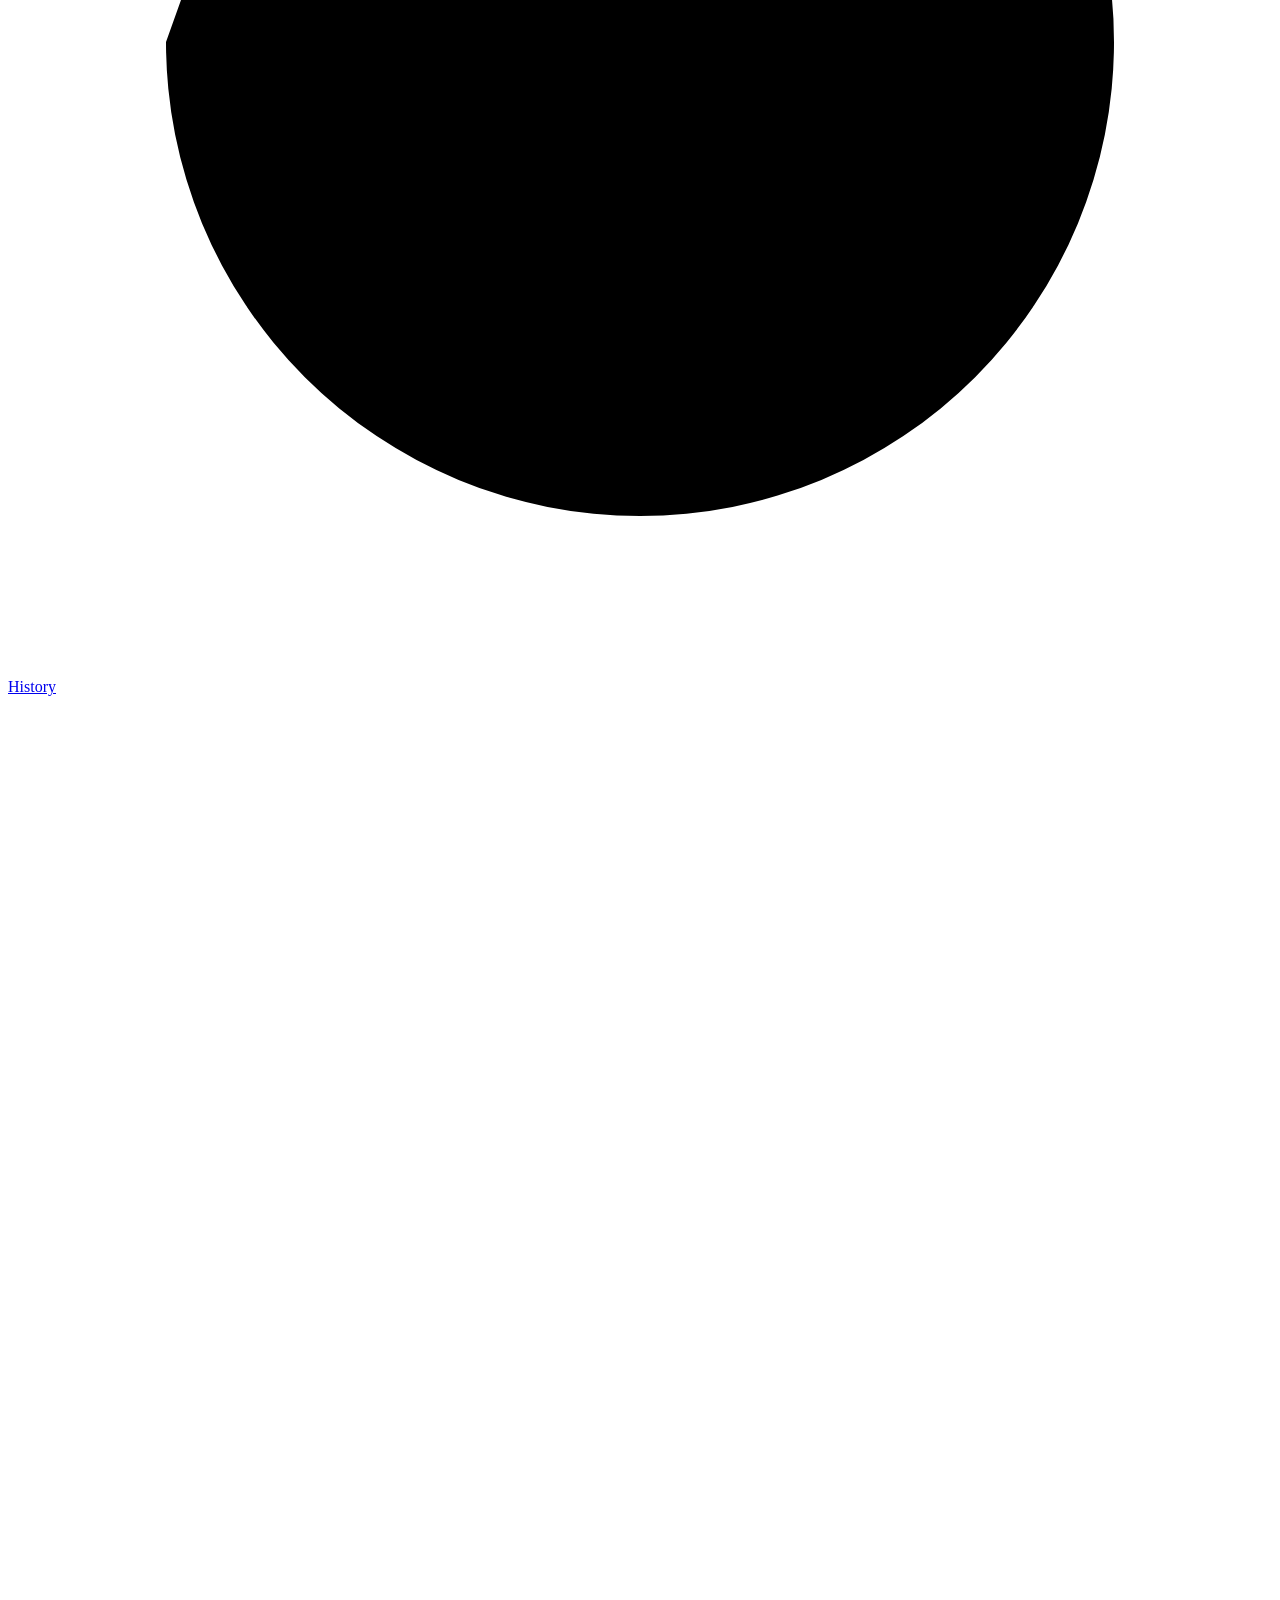
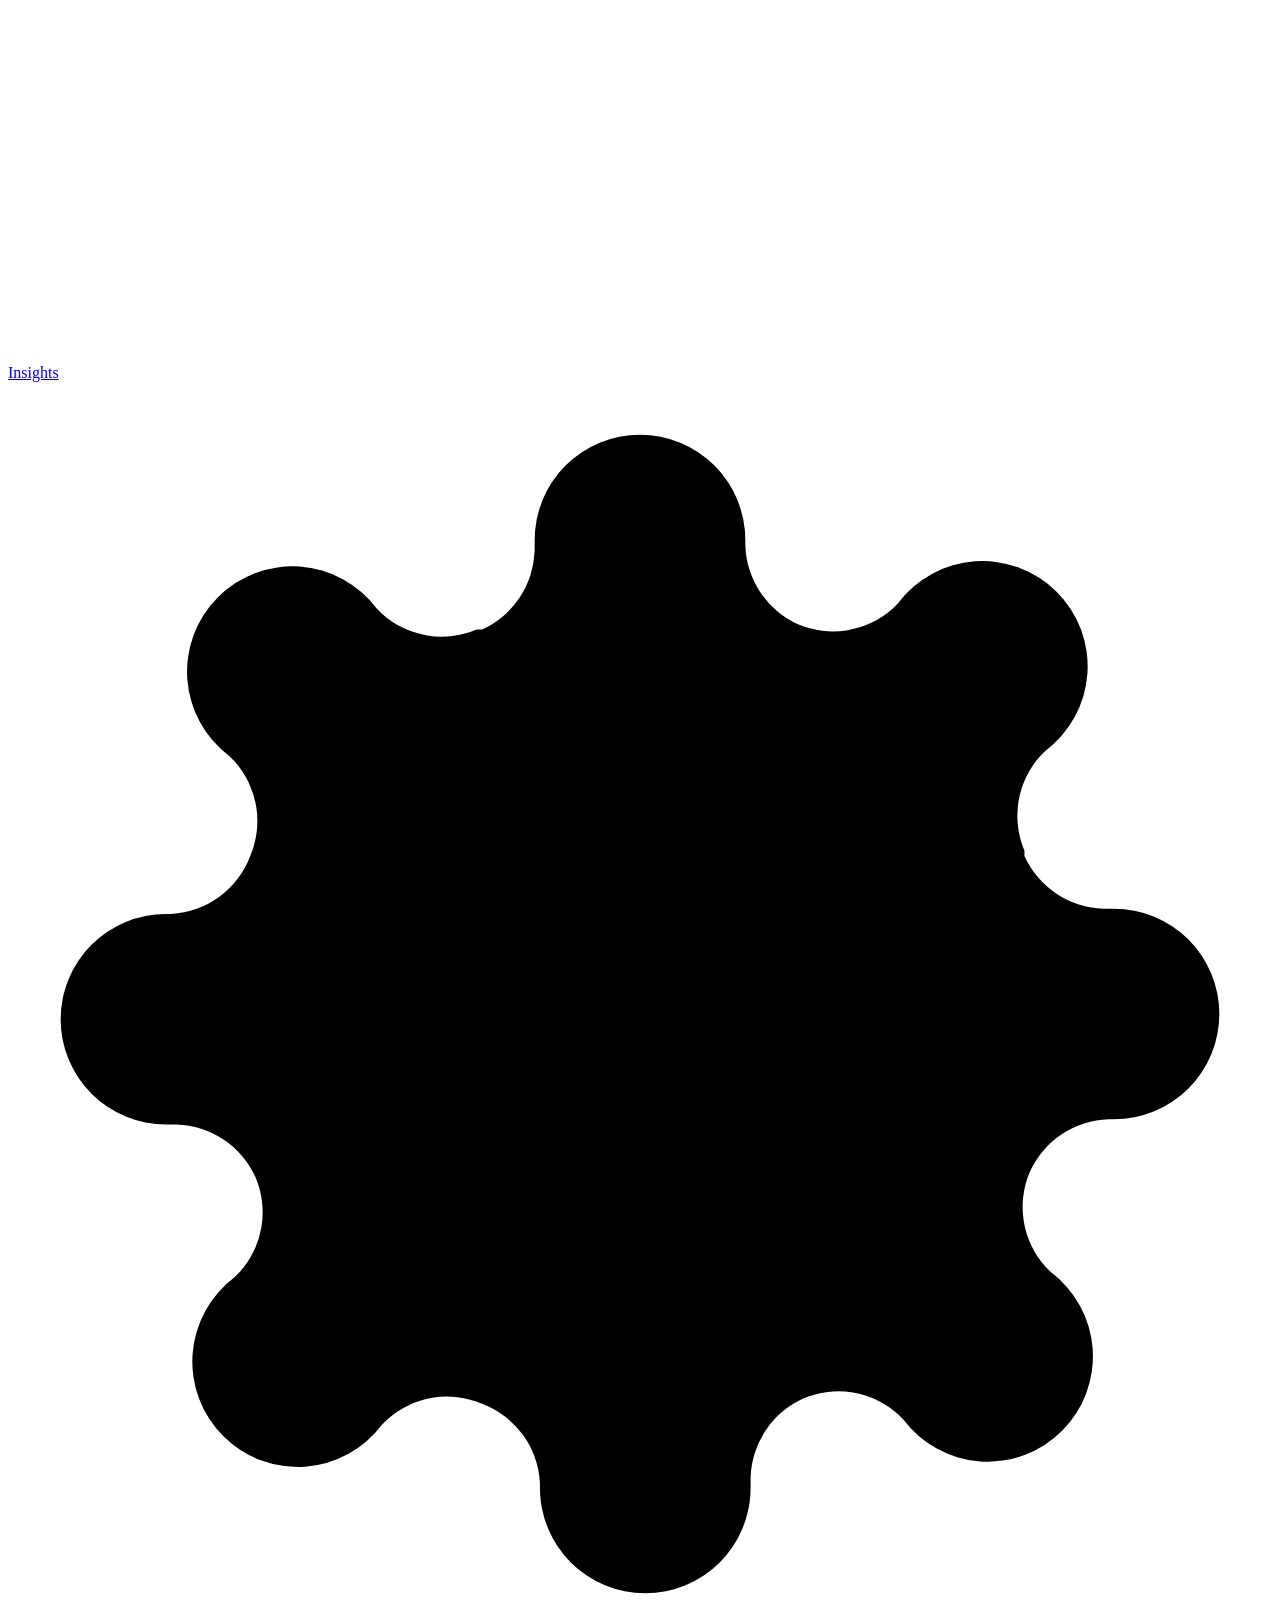
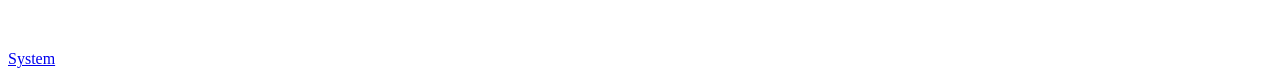
==== commit 13d41bf7: "Fixed UI and added ROLE based searching + Hiring.cafe scraping" ====
--- a/jev_apply/web/static/index.html
+++ b/jev_apply/web/static/index.html
@@ -18,7 +18,7 @@
       <nav id="nav">
         <a href="#/" data-page="overview"><svg viewBox="0 0 24 24"><path d="M3 12l9-8 9 8M5 10v10h5v-6h4v6h5V10"/></svg><span>Overview</span></a>
         <a href="#/find" data-page="find"><svg viewBox="0 0 24 24"><circle cx="11" cy="11" r="7"/><path d="M21 21l-5-5"/></svg><span>Find jobs</span></a>
-        <a href="#/batch" data-page="batch"><svg viewBox="0 0 24 24"><path d="M5 4l14 8-14 8z"/></svg><span>Live batch</span><i class="dot" id="nav-live" hidden></i></a>
+        <a href="#/batch" data-page="batch"><svg viewBox="0 0 24 24"><path d="M5 4l14 8-14 8z"/></svg><span>Batches</span><i class="dot" id="nav-live" hidden></i></a>
         <a href="#/inbox" data-page="inbox"><svg viewBox="0 0 24 24"><path d="M3 13h5l2 3h4l2-3h5M5 5h14l2 8v6H3v-6z"/></svg><span>Inbox</span><b class="count" id="nav-inbox" hidden></b></a>
         <a href="#/questions" data-page="questions"><svg viewBox="0 0 24 24"><path d="M4 5h16v11H8l-4 4z"/><path d="M10 9.5a2 2 0 113 1.7c-.6.4-1 .8-1 1.5"/></svg><span>Questions</span><b class="count" id="nav-questions" hidden></b></a>
         <a href="#/profile" data-page="profile"><svg viewBox="0 0 24 24"><circle cx="12" cy="8" r="4"/><path d="M4 21a8 8 0 0116 0"/></svg><span>Profile</span><i class="dot warn" id="nav-dirty" hidden></i></a>
